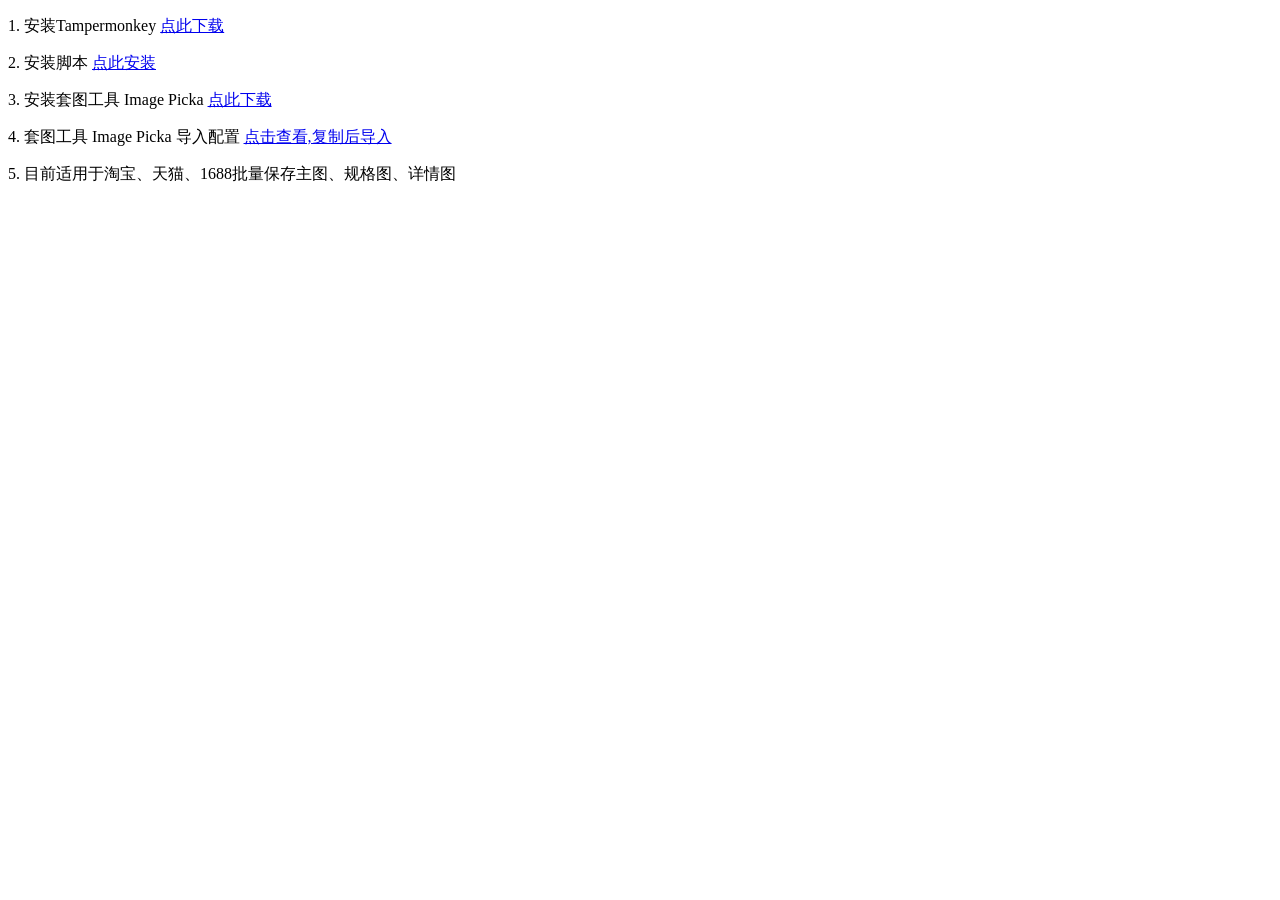
==== help.html @ e1e288eb "Add files via upload" ====
<!DOCTYPE html>
<html lang="zh-CN">

<head>
    <meta charset="UTF-8">
    <meta name="viewport" content="width=device-width, initial-scale=1.0">
    <title>套图使用说明</title>
</head>

<body>
    <p>1. 安装Tampermonkey <a href="https://1024nettech.github.io/work/tools/Tampermonkey 5.5.6231.crx">点此下载</a></p>
    <p>2. 安装脚本 <a href="https://1024nettech.github.io/work/js/work.user.js">点此安装</a></p>
    <p>3. 安装套图工具 Image Picka <a href="https://1024nettech.github.io/work/tools/image_picka-0.22.2.zip">点此下载</a></p>
    <p>4. 套图工具 Image Picka 导入配置 <a href="https://1024nettech.github.io/work/tools/Image picka.json">点击查看,复制后导入</a></p>
    <p>5. 目前适用于淘宝、天猫、1688批量保存主图、规格图、详情图</p>
</body>

</html>
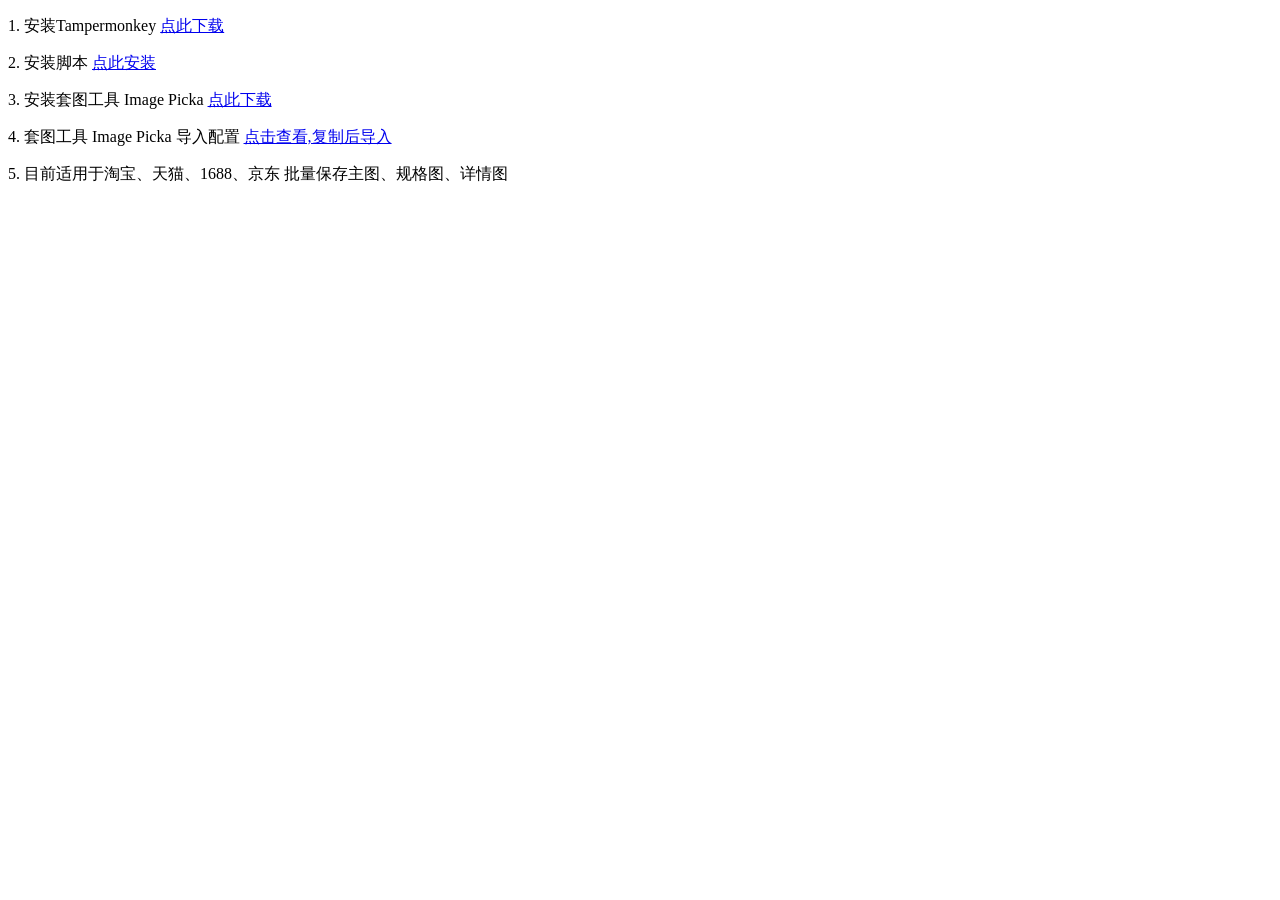
==== commit 2041b618: "Add files via upload" ====
--- a/help.html
+++ b/help.html
@@ -12,7 +12,8 @@
     <p>2. 安装脚本 <a href="https://1024nettech.github.io/work/js/work.user.js">点此安装</a></p>
     <p>3. 安装套图工具 Image Picka <a href="https://1024nettech.github.io/work/tools/image_picka-0.22.2.zip">点此下载</a></p>
     <p>4. 套图工具 Image Picka 导入配置 <a href="https://1024nettech.github.io/work/tools/Image picka.json">点击查看,复制后导入</a></p>
-    <p>5. 目前适用于淘宝、天猫、1688批量保存主图、规格图、详情图</p>
+    <p>5. 目前适用于淘宝、天猫、1688、京东 批量保存主图、规格图、详情图</p>
 </body>
 
-</html>+</html>
+<!-- End-19-2025.11.18.130730 -->
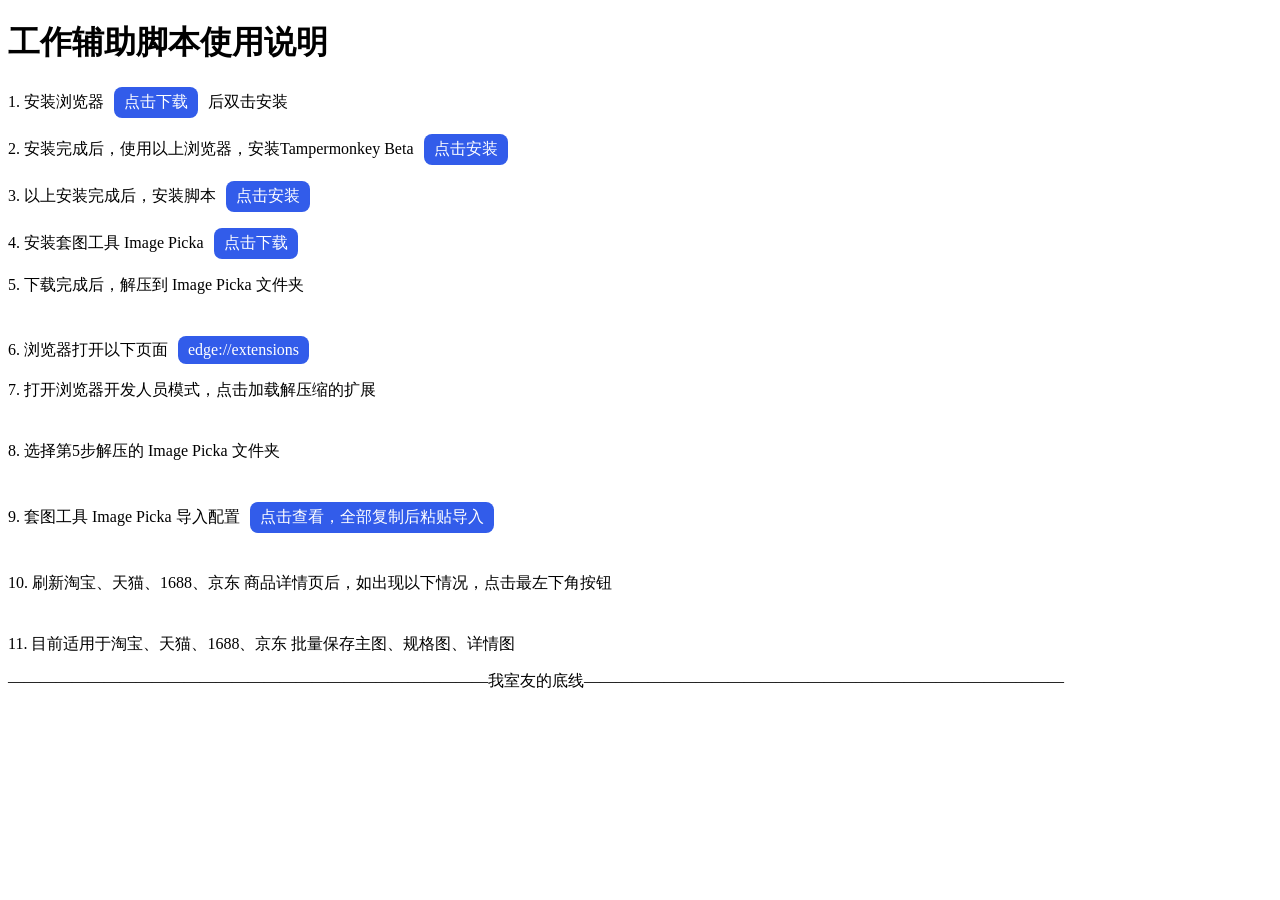
==== commit 4f15b09a: "Add files via upload" ====
--- a/help.html
+++ b/help.html
@@ -4,16 +4,74 @@
 <head>
     <meta charset="UTF-8">
     <meta name="viewport" content="width=device-width, initial-scale=1.0">
-    <title>套图使用说明</title>
+    <title>工作辅助脚本使用说明</title>
+    <style>
+        p {
+            font-size: 16px;
+        }
+
+        button {
+            font-family: "微软雅黑";
+            font-size: 16px;
+            background-color: #325cea;
+            padding: 5px 10px;
+            margin: 0 10px;
+            border: 0;
+            border-radius: 8px;
+            color: white !important;
+        }
+
+        button a {
+            text-decoration: none;
+            color: white !important;
+        }
+
+        img {
+            display: inline-block;
+            margin: 10px 10px;
+        }
+    </style>
 </head>
 
 <body>
-    <p>1. 安装Tampermonkey <a href="https://1024nettech.github.io/work/tools/Tampermonkey 5.5.6231.crx">点此下载</a></p>
-    <p>2. 安装脚本 <a href="https://1024nettech.github.io/work/js/work.user.js">点此安装</a></p>
-    <p>3. 安装套图工具 Image Picka <a href="https://1024nettech.github.io/work/tools/image_picka-0.22.2.zip">点此下载</a></p>
-    <p>4. 套图工具 Image Picka 导入配置 <a href="https://1024nettech.github.io/work/tools/Image picka.json">点击查看,复制后导入</a></p>
-    <p>5. 目前适用于淘宝、天猫、1688、京东 批量保存主图、规格图、详情图</p>
+    <h1>工作辅助脚本使用说明</h1>
+    <p>1. 安装浏览器<button><a href="https://1024nettech.github.io/work/tools/MicrosoftEdgeSetupCanary.exe"
+                target="_blank">点击下载</a></button>后双击安装</p>
+    <p>2. 安装完成后，使用以上浏览器，安装Tampermonkey Beta<button><a
+                href="https://microsoftedge.microsoft.com/addons/detail/篡改猴测试版/fcmfnpggmnlmfebfghbfnillijihnkoh"
+                target="_blank">点击安装</a></button>
+    </p>
+    <p>3. 以上安装完成后，安装脚本<button><a href="https://1024nettech.github.io/work/js/work.user.js"
+                target="_blank">点击安装</a></button></p>
+    <p>4. 安装套图工具 Image Picka<button><a href="https://1024nettech.github.io/work/tools/image_picka-0.22.2.zip"
+                target="_blank">点击下载</a></button></p>
+    <p>5. 下载完成后，解压到 Image Picka 文件夹<br><img
+            src="https://aimg8.dlszyht.net.cn/public/src/upload/1533835/Manage/files/website/69254b39d6e7c.png" alt="">
+    </p>
+    <p>6. 浏览器打开以下页面<button>edge://extensions</button></p>
+    <p>7. 打开浏览器开发人员模式，点击加载解压缩的扩展
+        <br>
+        <img src="https://aimg8.dlszyht.net.cn/public/src/upload/1533835/Manage/files/website/69254eddd0529.png" alt="">
+    </p>
+    <p>8. 选择第5步解压的 Image Picka 文件夹
+        <br>
+        <img src="https://aimg8.dlszyht.net.cn/public/src/upload/1533835/Manage/files/website/69254feb90d32.png" alt="">
+    </p>
+    <p>9. 套图工具 Image Picka 导入配置<button><a href="https://1024nettech.github.io/work/tools/Image picka.json"
+                target="_blank">点击查看，全部复制后粘贴导入</a></button>
+        <br>
+        <img src="https://aimg8.dlszyht.net.cn/public/src/upload/1533835/Manage/files/website/692551bb49ca0.png" alt="">
+        <img src="https://aimg8.dlszyht.net.cn/public/src/upload/1533835/Manage/files/website/6925538f4ae0a.png" alt="">
+        <img src="https://aimg8.dlszyht.net.cn/public/src/upload/1533835/Manage/files/website/692553f0d97a2.png" alt="">
+        <img src="https://aimg8.dlszyht.net.cn/public/src/upload/1533835/Manage/files/website/6925546d6e02c.png" alt="">
+    </p>
+    <p>10. 刷新淘宝、天猫、1688、京东 商品详情页后，如出现以下情况，点击最左下角按钮
+        <br>
+        <img src="https://aimg8.dlszyht.net.cn/public/src/upload/1533835/Manage/files/website/692556763a329.png" alt="">
+    </p>
+    <p>11. 目前适用于淘宝、天猫、1688、京东 批量保存主图、规格图、详情图</p>
+    <p>——————————————————————————————我室友的底线——————————————————————————————</p>
 </body>
 
 </html>
-<!-- End-19-2025.11.18.130730 -->+<!-- End-77-2025.11.25.152548 -->
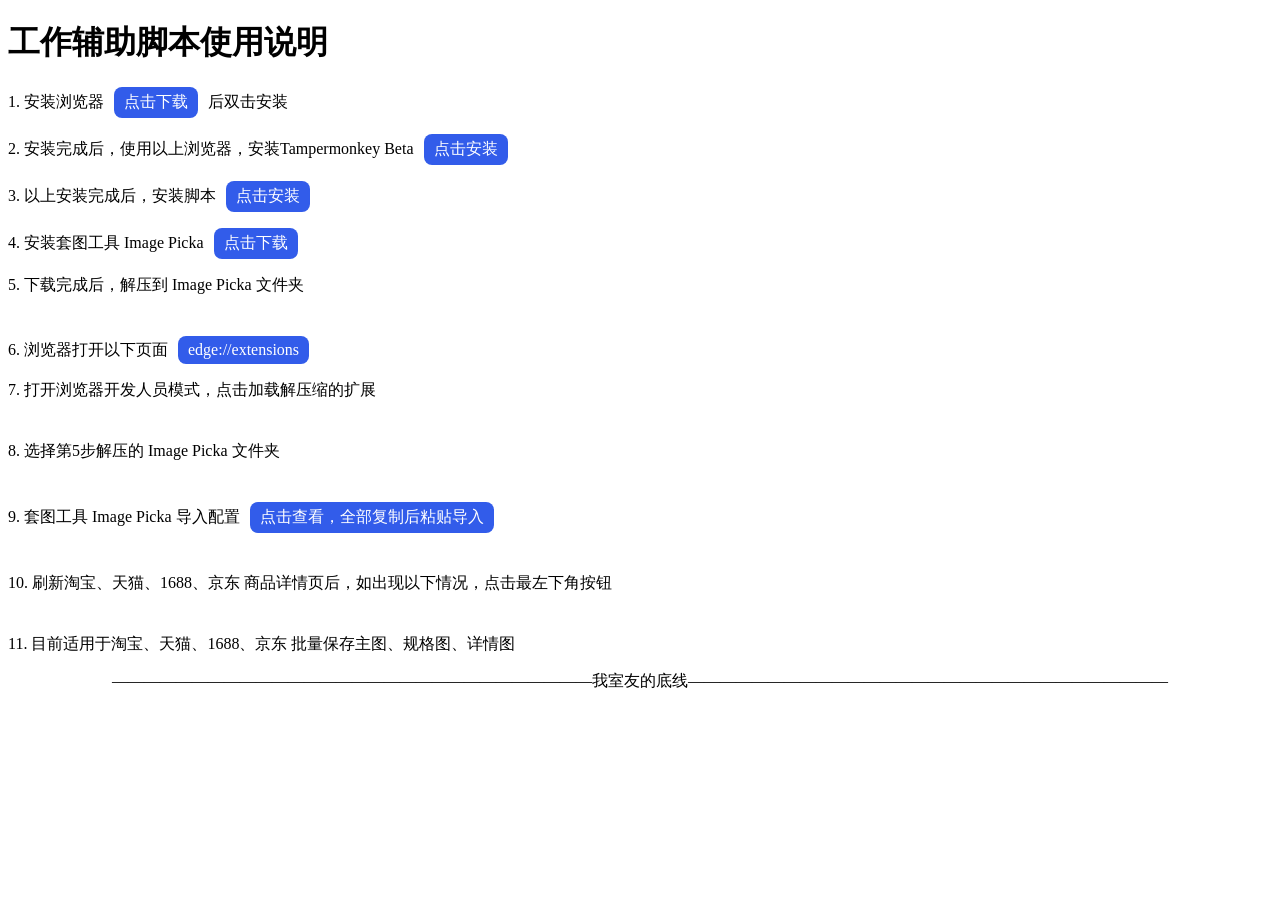
==== commit f9a8bf75: "Add files via upload" ====
--- a/help.html
+++ b/help.html
@@ -29,6 +29,10 @@
         img {
             display: inline-block;
             margin: 10px 10px;
+        }
+
+        #x {
+            text-align: center;
         }
     </style>
 </head>
@@ -70,8 +74,8 @@
         <img src="https://aimg8.dlszyht.net.cn/public/src/upload/1533835/Manage/files/website/692556763a329.png" alt="">
     </p>
     <p>11. 目前适用于淘宝、天猫、1688、京东 批量保存主图、规格图、详情图</p>
-    <p>——————————————————————————————我室友的底线——————————————————————————————</p>
+    <p id="x">——————————————————————————————我室友的底线——————————————————————————————</p>
 </body>
 
 </html>
-<!-- End-77-2025.11.25.152548 -->+<!-- End-81-2025.11.25.162504 -->
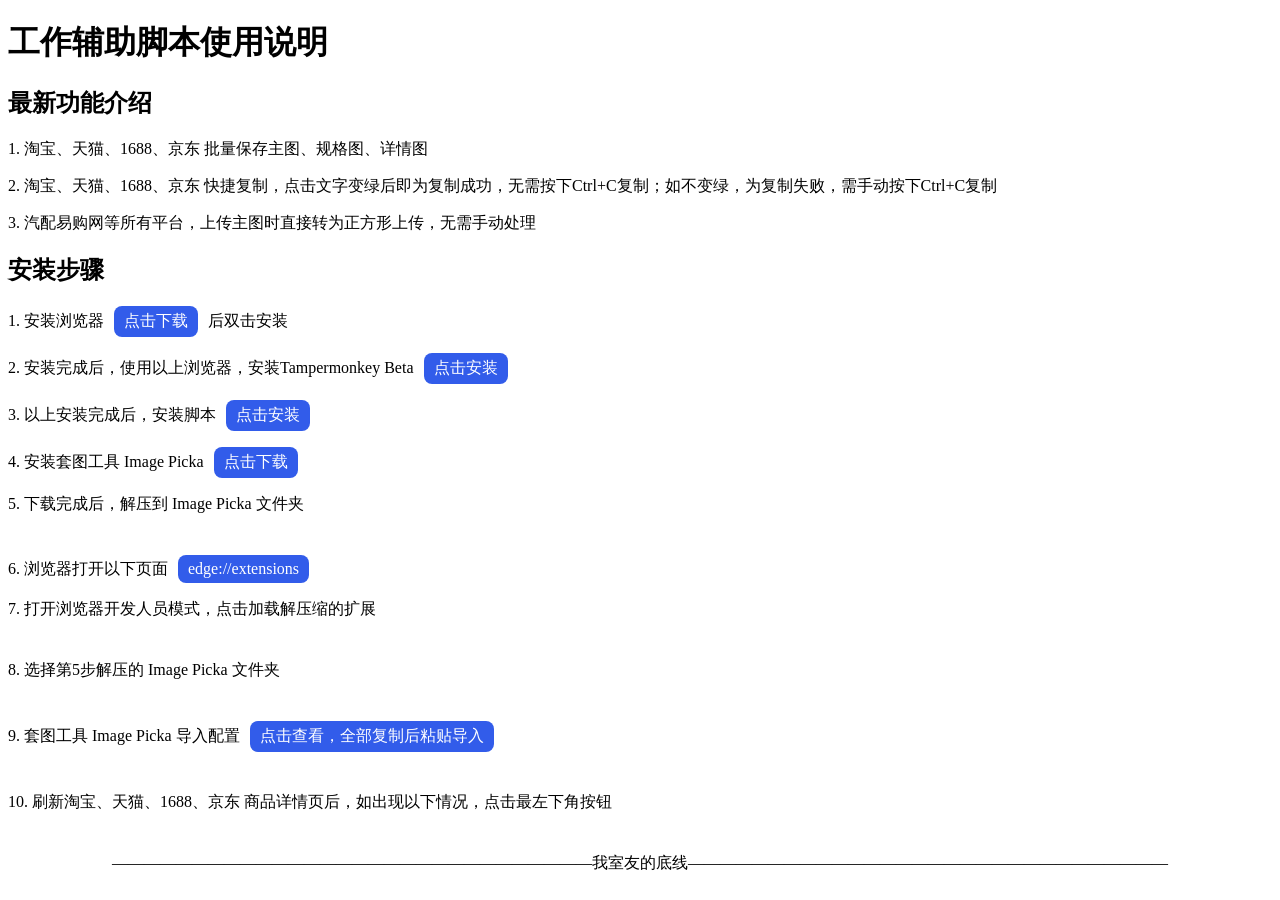
==== commit 196303c9: "Add files via upload" ====
--- a/help.html
+++ b/help.html
@@ -39,6 +39,11 @@
 
 <body>
     <h1>工作辅助脚本使用说明</h1>
+    <h2>最新功能介绍</h2>
+    <p>1. 淘宝、天猫、1688、京东 批量保存主图、规格图、详情图</p>
+    <p>2. 淘宝、天猫、1688、京东 快捷复制，点击文字变绿后即为复制成功，无需按下Ctrl+C复制；如不变绿，为复制失败，需手动按下Ctrl+C复制</p>
+    <p>3. 汽配易购网等所有平台，上传主图时直接转为正方形上传，无需手动处理</p>
+    <h2>安装步骤</h2>
     <p>1. 安装浏览器<button><a href="https://1024nettech.github.io/work/tools/MicrosoftEdgeSetupCanary.exe"
                 target="_blank">点击下载</a></button>后双击安装</p>
     <p>2. 安装完成后，使用以上浏览器，安装Tampermonkey Beta<button><a
@@ -73,9 +78,8 @@
         <br>
         <img src="https://aimg8.dlszyht.net.cn/public/src/upload/1533835/Manage/files/website/692556763a329.png" alt="">
     </p>
-    <p>11. 目前适用于淘宝、天猫、1688、京东 批量保存主图、规格图、详情图</p>
     <p id="x">——————————————————————————————我室友的底线——————————————————————————————</p>
 </body>
 
 </html>
-<!-- End-81-2025.11.25.162504 -->+<!-- End-85-2025.11.28.090858 -->
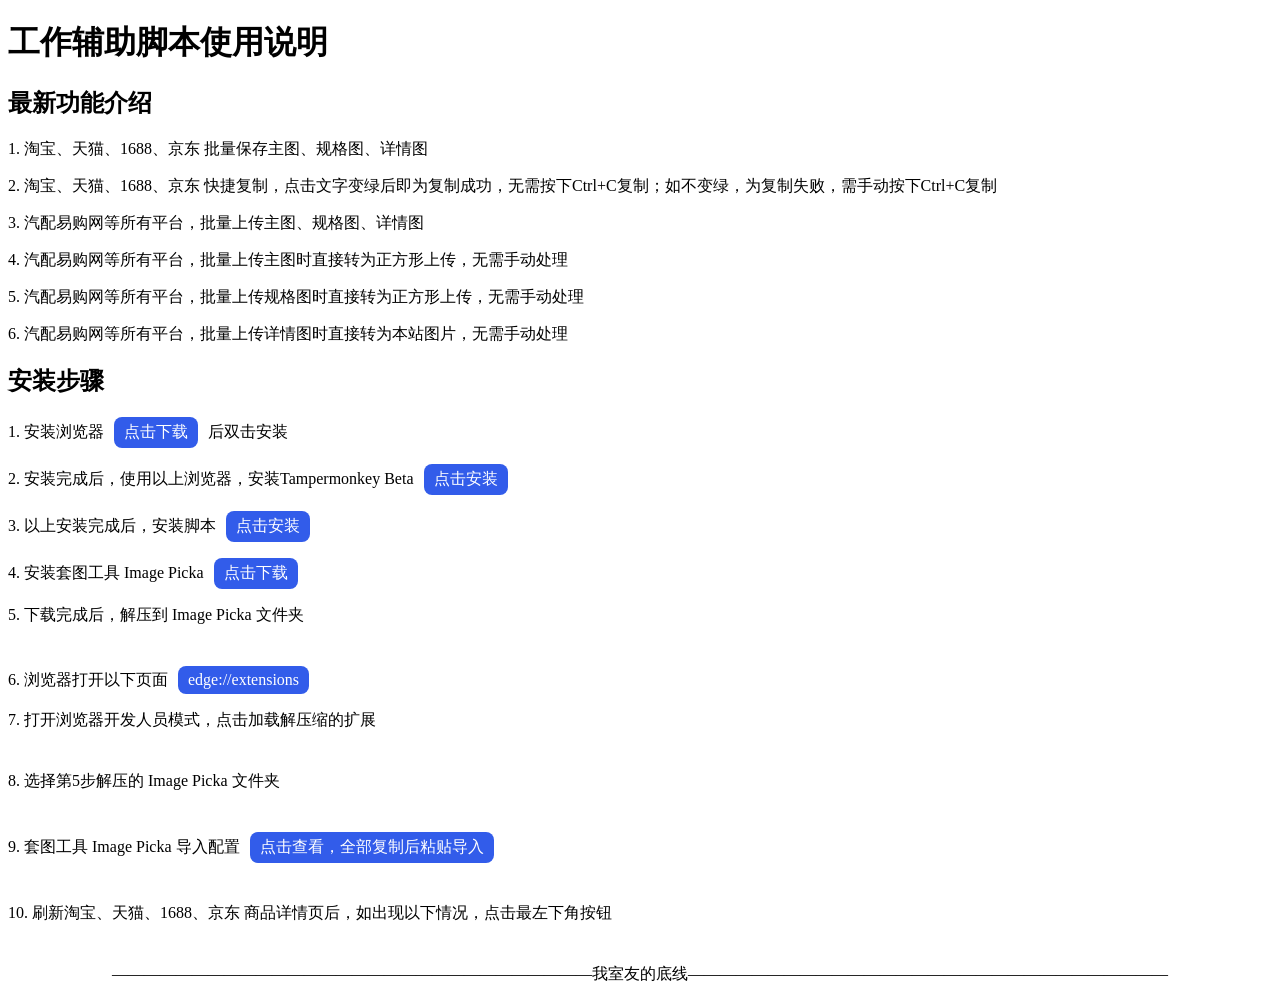
==== commit d53338af: "Add files via upload" ====
--- a/help.html
+++ b/help.html
@@ -42,7 +42,10 @@
     <h2>最新功能介绍</h2>
     <p>1. 淘宝、天猫、1688、京东 批量保存主图、规格图、详情图</p>
     <p>2. 淘宝、天猫、1688、京东 快捷复制，点击文字变绿后即为复制成功，无需按下Ctrl+C复制；如不变绿，为复制失败，需手动按下Ctrl+C复制</p>
-    <p>3. 汽配易购网等所有平台，上传主图时直接转为正方形上传，无需手动处理</p>
+    <p>3. 汽配易购网等所有平台，批量上传主图、规格图、详情图</p>
+    <p>4. 汽配易购网等所有平台，批量上传主图时直接转为正方形上传，无需手动处理</p>
+    <p>5. 汽配易购网等所有平台，批量上传规格图时直接转为正方形上传，无需手动处理</p>
+    <p>6. 汽配易购网等所有平台，批量上传详情图时直接转为本站图片，无需手动处理</p>
     <h2>安装步骤</h2>
     <p>1. 安装浏览器<button><a href="https://1024nettech.github.io/work/tools/MicrosoftEdgeSetupCanary.exe"
                 target="_blank">点击下载</a></button>后双击安装</p>
@@ -82,4 +85,4 @@
 </body>
 
 </html>
-<!-- End-85-2025.11.28.090858 -->+<!-- End-88-2025.11.28.142757 -->
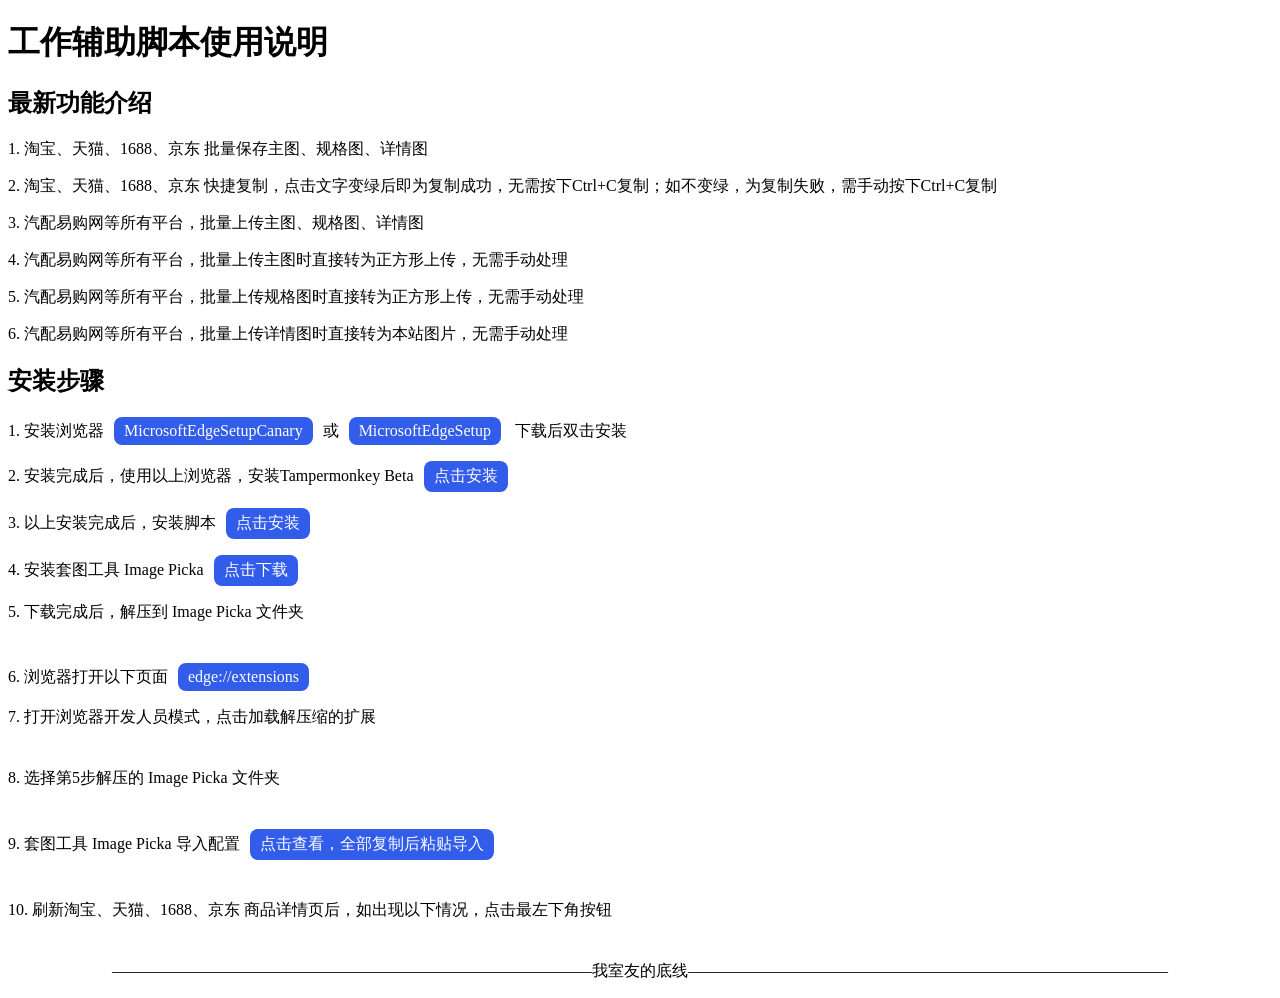
==== commit e63c3e3f: "Add files via upload" ====
--- a/help.html
+++ b/help.html
@@ -48,7 +48,9 @@
     <p>6. 汽配易购网等所有平台，批量上传详情图时直接转为本站图片，无需手动处理</p>
     <h2>安装步骤</h2>
     <p>1. 安装浏览器<button><a href="https://1024nettech.github.io/work/tools/MicrosoftEdgeSetupCanary.exe"
-                target="_blank">点击下载</a></button>后双击安装</p>
+                target="_blank">MicrosoftEdgeSetupCanary</a></button>或<button><a
+                href="https://1024nettech.github.io/work/tools/MicrosoftEdge.exe"
+                target="_blank">MicrosoftEdgeSetup</a></button> 下载后双击安装</p>
     <p>2. 安装完成后，使用以上浏览器，安装Tampermonkey Beta<button><a
                 href="https://microsoftedge.microsoft.com/addons/detail/篡改猴测试版/fcmfnpggmnlmfebfghbfnillijihnkoh"
                 target="_blank">点击安装</a></button>
@@ -85,4 +87,4 @@
 </body>
 
 </html>
-<!-- End-88-2025.11.28.142757 -->+<!-- End-90-2025.12.03.101249 -->
